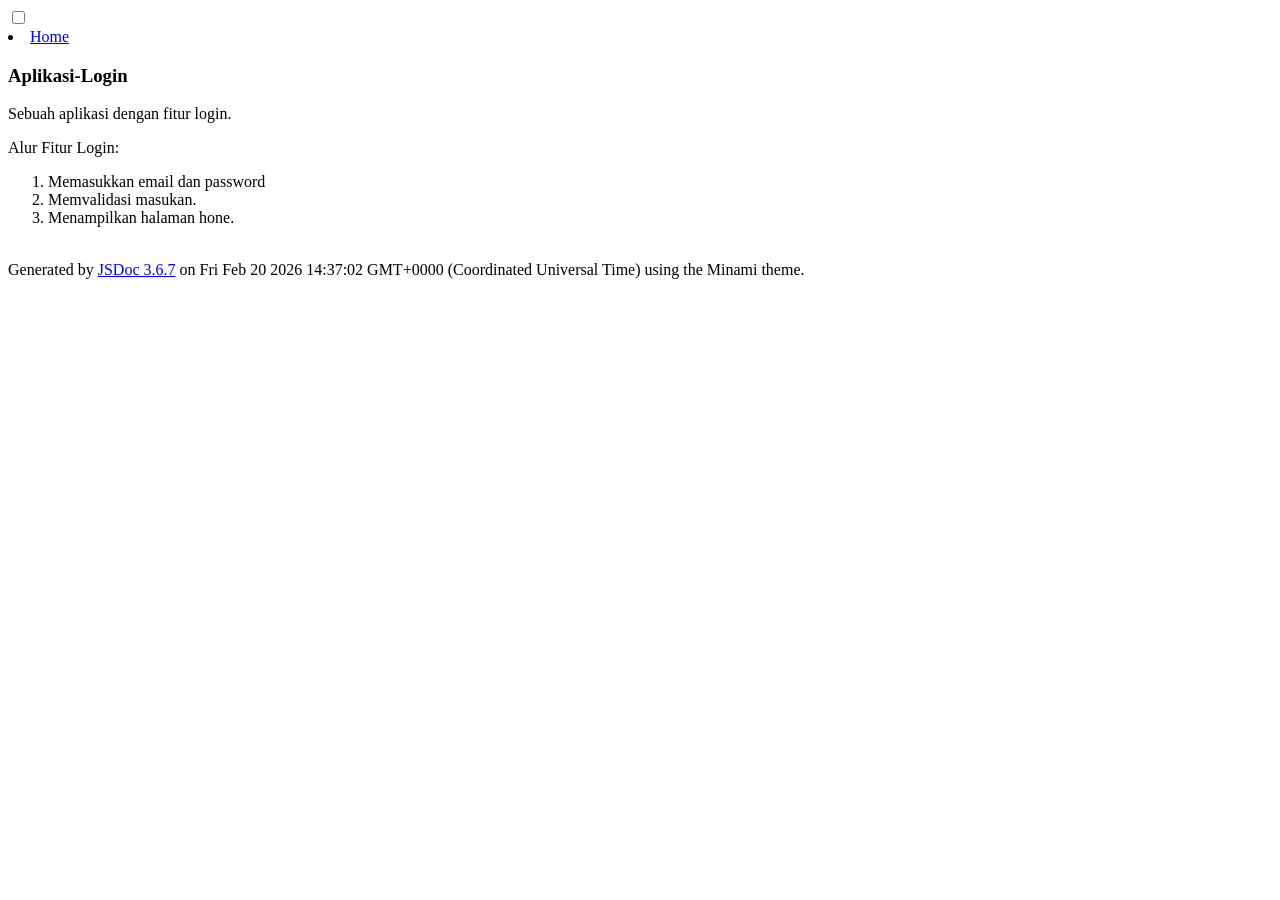
==== index.html @ d88fedba "deploy: bbdedacb6d25e34b131f2307c911f6313efbba0e" ====
<!DOCTYPE html>
<html lang="en">
<head>
    <meta charset="utf-8">
    <meta name="viewport" content="width=device-width,initial-scale=1">
    <title>Home - Documentation</title>

    <script src="scripts/prettify/prettify.js"></script>
    <script src="scripts/prettify/lang-css.js"></script>
    <!--[if lt IE 9]>
      <script src="//html5shiv.googlecode.com/svn/trunk/html5.js"></script>
    <![endif]-->
    <link type="text/css" rel="stylesheet" href="https://code.ionicframework.com/ionicons/2.0.1/css/ionicons.min.css">
    <link type="text/css" rel="stylesheet" href="styles/prettify-tomorrow.css">
    <link type="text/css" rel="stylesheet" href="styles/jsdoc-default.css">
</head>
<body>

<input type="checkbox" id="nav-trigger" class="nav-trigger" />
<label for="nav-trigger" class="navicon-button x">
  <div class="navicon"></div>
</label>

<label for="nav-trigger" class="overlay"></label>

<nav>
    <li class="nav-link nav-home-link"><a href="index.html">Home</a></li>
</nav>

<div id="main">
    

    



    









    


    <section class="readme">
        <article><h1>Aplikasi-Login</h1>
<p>Sebuah aplikasi dengan fitur login.</p>
<p>Alur Fitur Login:</p>
<ol>
<li>Memasukkan email dan password</li>
<li>Memvalidasi masukan.</li>
<li>Menampilkan halaman hone.</li>
</ol></article>
    </section>






</div>

<br class="clear">

<footer>
    Generated by <a href="https://github.com/jsdoc3/jsdoc">JSDoc 3.6.7</a> on Fri Feb 20 2026 14:37:02 GMT+0000 (Coordinated Universal Time) using the Minami theme.
</footer>

<script>prettyPrint();</script>
<script src="scripts/linenumber.js"></script>
</body>
</html>
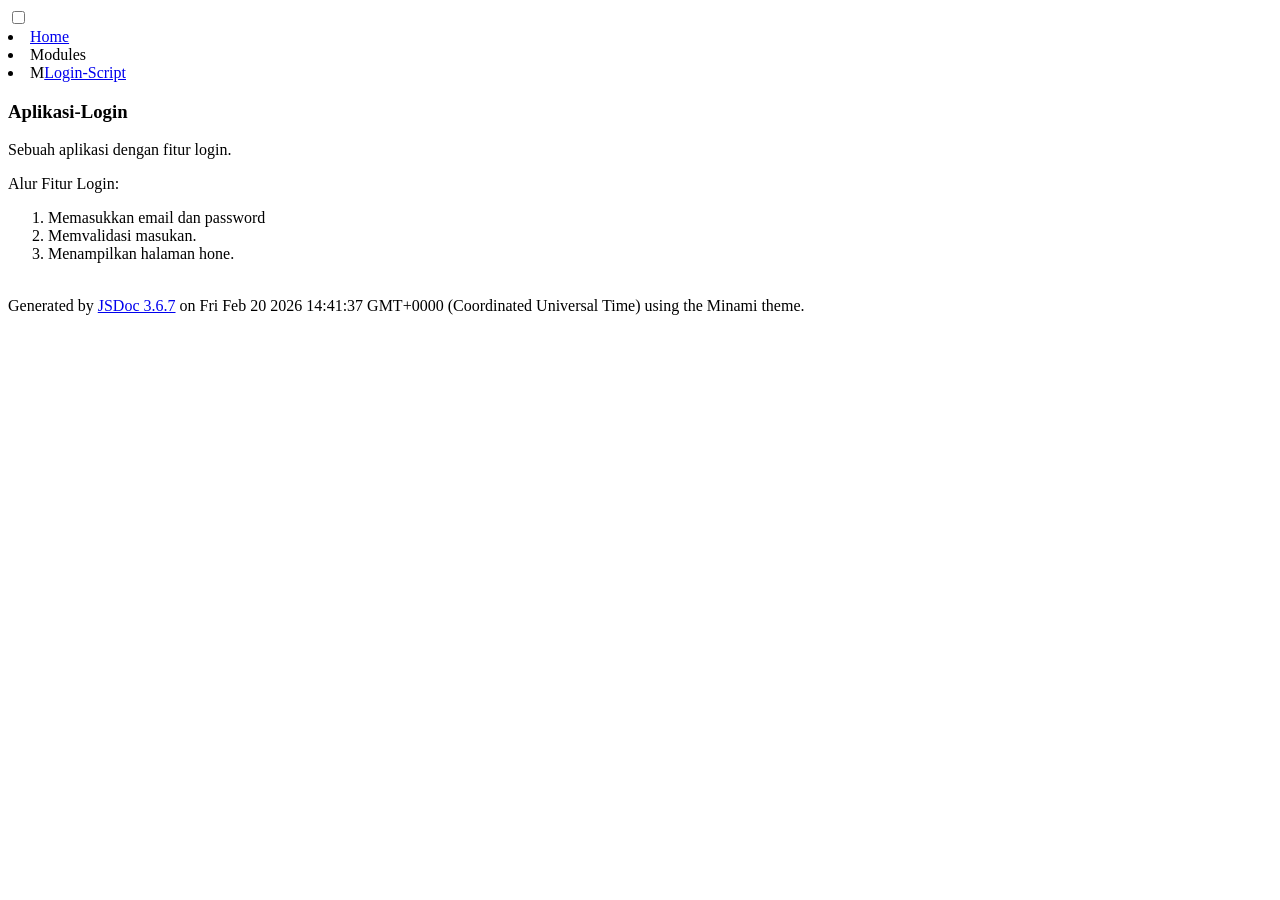
==== commit da3a8840: "deploy: bbdedacb6d25e34b131f2307c911f6313efbba0e" ====
--- a/index.html
+++ b/index.html
@@ -24,7 +24,7 @@
 <label for="nav-trigger" class="overlay"></label>
 
 <nav>
-    <li class="nav-link nav-home-link"><a href="index.html">Home</a></li>
+    <li class="nav-link nav-home-link"><a href="index.html">Home</a></li><li class="nav-heading">Modules</li><li class="nav-heading"><span class="nav-item-type type-module">M</span><span class="nav-item-name"><a href="module-Login-Script.html">Login-Script</a></span></li>
 </nav>
 
 <div id="main">
@@ -68,7 +68,7 @@
 <br class="clear">
 
 <footer>
-    Generated by <a href="https://github.com/jsdoc3/jsdoc">JSDoc 3.6.7</a> on Fri Feb 20 2026 14:37:02 GMT+0000 (Coordinated Universal Time) using the Minami theme.
+    Generated by <a href="https://github.com/jsdoc3/jsdoc">JSDoc 3.6.7</a> on Fri Feb 20 2026 14:41:37 GMT+0000 (Coordinated Universal Time) using the Minami theme.
 </footer>
 
 <script>prettyPrint();</script>
